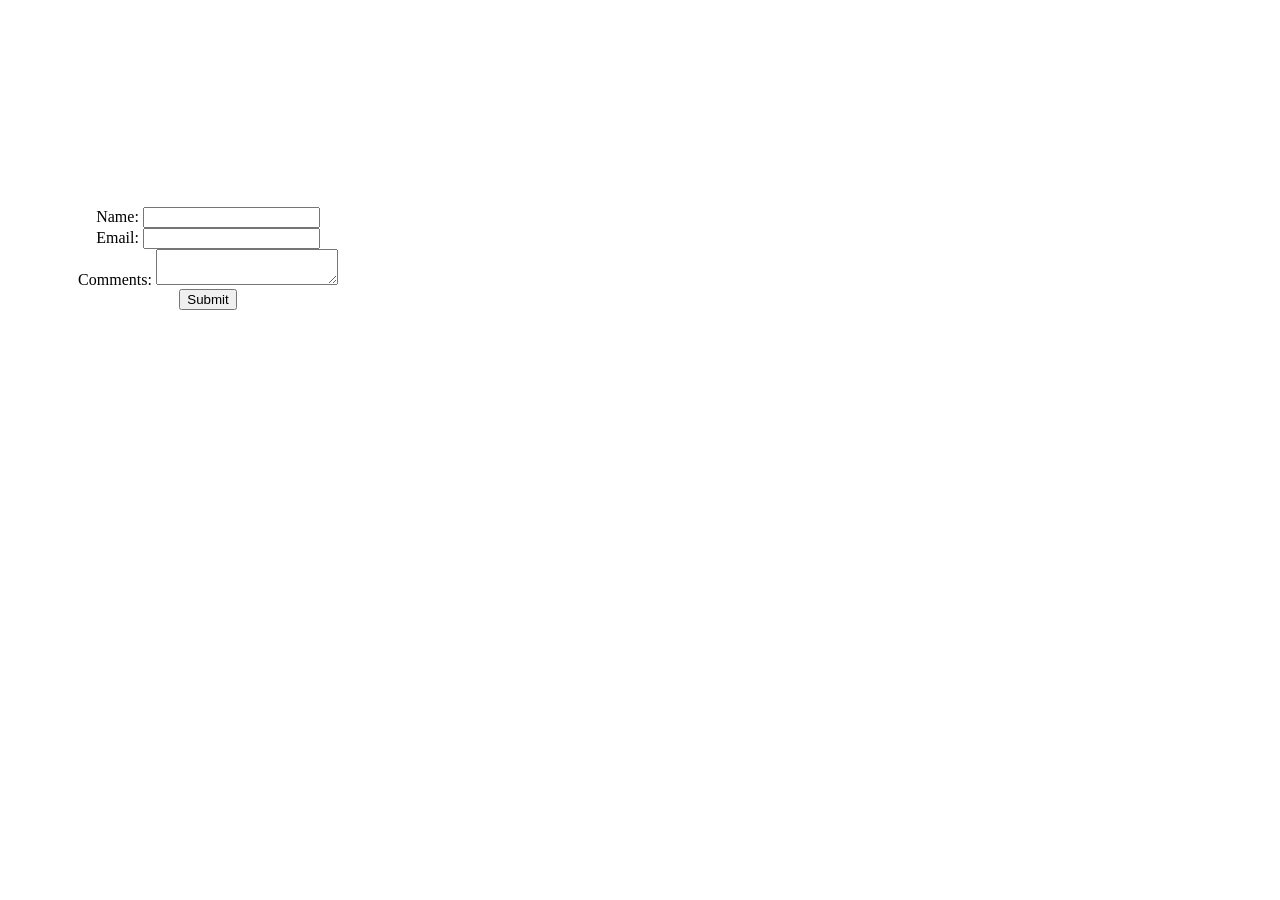
==== form-no-js.html @ 7b1aa3b1 "Create form page" ====
<!doctype html>
<html lang="en">
  <head>
    <meta charset="UTF-8" />
    <meta name="viewport" content="width=device-width, initial-scale=1.0" />
    <link rel="stylesheet" href="index.css" />
    <link rel="stylesheet" href="form-no-js.css" />
    <title>Form Page</title>
  </head>
  <body>
    <form action="https://httpbin.org/post" method="POST">
      <form-group>
        <label for="name">Name: </label>
        <input type="text" name="name" id="name" required />
      </form-group>

      <form-group>
        <label for="email">Email: </label>
        <input type="email" name="email" id="email" required />
      </form-group>

      <form-group>
        <label for="comments">Comments: </label>
        <textarea name="comments" id="comments"></textarea>
      </form-group>

      <button type="submit">Submit</button>
    </form>
  </body>
</html>
---- form-no-js.css ----
form {
  display: flex;
  flex-direction: column;
  justify-content: center;
  align-items: center;
  max-width: 400px;
  height: 500px;
}

form-group {
}
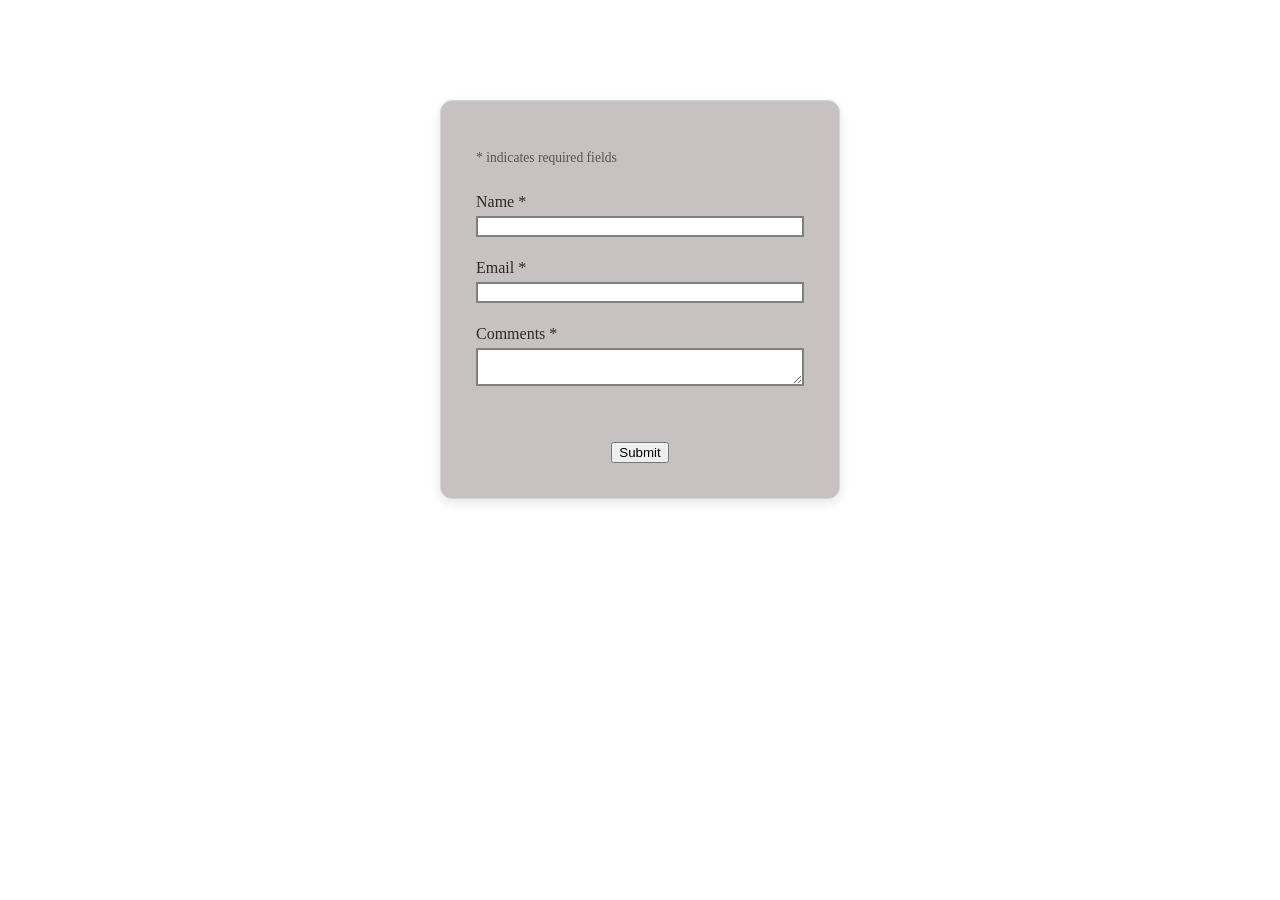
==== commit c0156c0a: "part 1-2" ====
--- a/form-no-js.html
+++ b/form-no-js.html
@@ -3,25 +3,50 @@
   <head>
     <meta charset="UTF-8" />
     <meta name="viewport" content="width=device-width, initial-scale=1.0" />
-    <link rel="stylesheet" href="index.css" />
     <link rel="stylesheet" href="form-no-js.css" />
     <title>Form Page</title>
   </head>
   <body>
     <form action="https://httpbin.org/post" method="POST">
+      <p>* indicates required fields</p>
+
       <form-group>
-        <label for="name">Name: </label>
-        <input type="text" name="name" id="name" required />
+        <label for="name">Name *</label>
+        <input
+          type="text"
+          name="name"
+          id="name"
+          autocomplete="name"
+          minlength="1"
+          maxlength="100"
+          required
+        />
       </form-group>
 
       <form-group>
-        <label for="email">Email: </label>
-        <input type="email" name="email" id="email" required />
+        <label for="email">Email *</label>
+        <input
+          type="email"
+          name="email"
+          id="email"
+          autocomplete="email"
+          required
+        />
       </form-group>
 
       <form-group>
-        <label for="comments">Comments: </label>
-        <textarea name="comments" id="comments"></textarea>
+        <label for="comments">Comments *</label>
+        <textarea
+          name="comments"
+          id="comments"
+          minlength="10"
+          maxlength="1000"
+          required
+        ></textarea>
+      </form-group>
+
+      <form-group>
+        <input type="hidden" name="possible_bot" value="true" />
       </form-group>
 
       <button type="submit">Submit</button>
--- a/form-no-js.css
+++ b/form-no-js.css
@@ -1,11 +1,66 @@
+@import url(index.css);
+
 form {
   display: flex;
   flex-direction: column;
   justify-content: center;
   align-items: center;
+  gap: 12px;
+
   max-width: 400px;
-  height: 500px;
+  margin: 100px auto;
+  padding: 35px;
+
+  background-color: #c7c1c1;
+  color: #2d2a2a;
+  border: 1px solid #d1d5db;
+  border-radius: 12px;
+  box-shadow: 0 4px 12px rgba(0, 0, 0, 0.1);
+
+  box-sizing: border-box;
 }
 
 form-group {
+  display: flex;
+  flex-direction: column;
+  width: 100%;
+  gap: 5px;
+  margin-bottom: 10px;
 }
+
+form button {
+  margin-top: 12px;
+}
+
+/* Required fields */
+input:required,
+textarea:required {
+  border: 2px solid gray;
+}
+
+/* Invalid input after user interaction */
+input:user-invalid,
+textarea:user-invalid {
+  border-color: red;
+  outline: 1px solid red;
+}
+
+/* Valid input after user interaction */
+input:user-valid,
+textarea:user-valid {
+  border-color: green;
+} 
+
+/* Keep keyboard focus visible */
+input:focus-visible,
+textarea:focus-visible {
+  outline: 2px solid #6a6a74;
+  outline-offset: 3px;
+}
+
+p {
+  font-size: 0.85rem;
+  color: #555;
+  align-self: flex-start;
+  margin-bottom: 15px;
+}
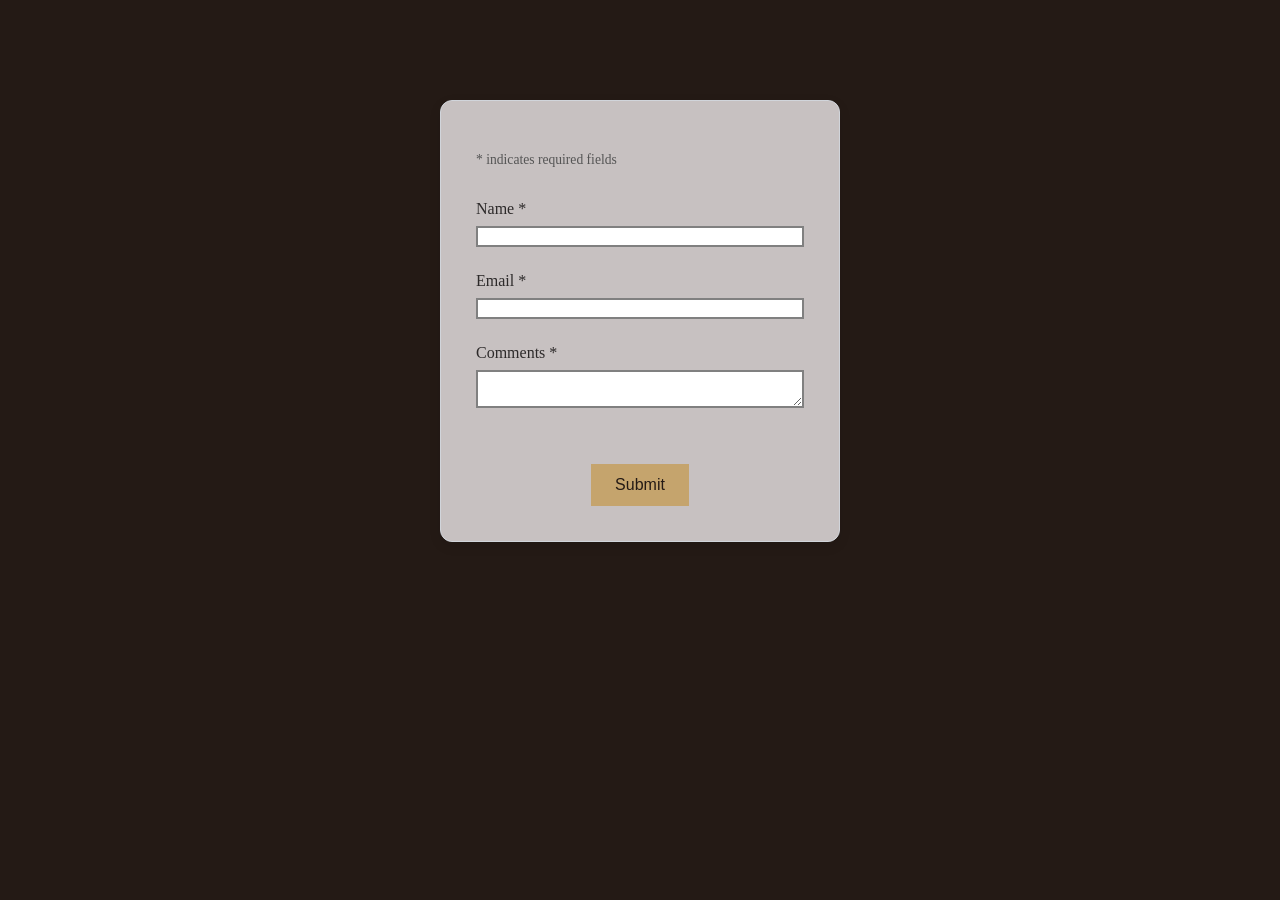
==== commit 152f72f2: "Transitions and light switch button" ====
--- a/form-no-js.html
+++ b/form-no-js.html
@@ -4,6 +4,7 @@
     <meta charset="UTF-8" />
     <meta name="viewport" content="width=device-width, initial-scale=1.0" />
     <link rel="stylesheet" href="form-no-js.css" />
+    <script src="theme.js" defer></script>
     <title>Form Page</title>
   </head>
   <body>
--- a/form-no-js.css
+++ b/form-no-js.css
@@ -63,4 +63,14 @@
   color: #555;
   align-self: flex-start;
   margin-bottom: 15px;
+}
+
+#info-area {
+  color: #374151;
+  font-size: 0.85rem;
+}
+
+#info-area.warning {
+  color: #9a3412;
+  font-weight: bold;
 }
